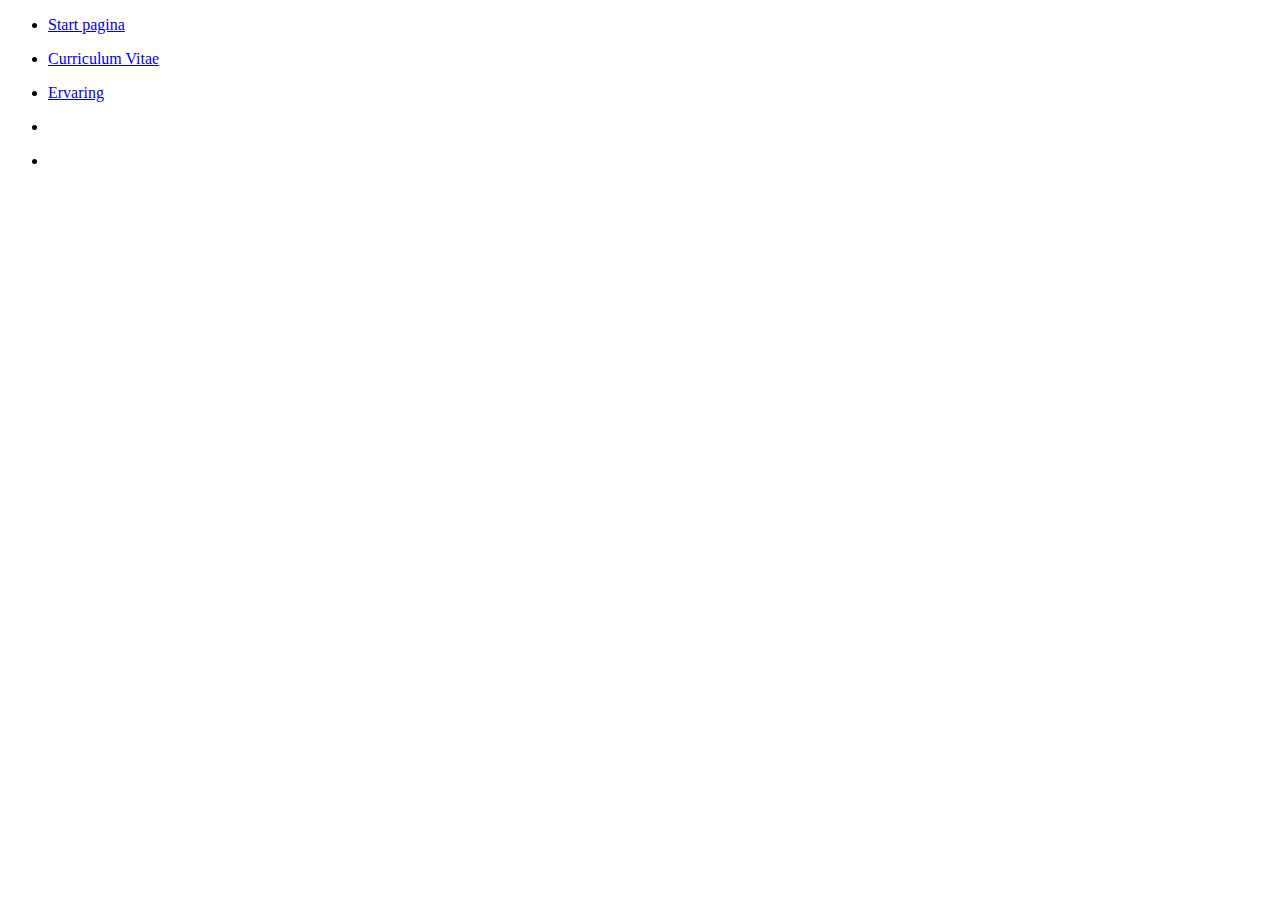
==== index.html @ e15c99cc "klaarzetten startfiles" ====
<!DOCTYPE html>
<html lang="nl">
<head>
    <meta charset="UTF-8">
    <meta http-equiv="X-UA-Compatible" content="IE=edge">
    <meta name="viewport" content="width=device-width, initial-scale=1.0">
    <title>Home</title>
</head>
<body>
    <nav>
        <ul>
            <li><p><a href="#" data-toggle="tooltip" data-placement="top" title="Start pagina">Start pagina</a></p></li>
            <li><p><a href="CV.html" data-toggle="tooltip" data-placement="top" title="Curriculum Vitae">
                
            Curriculum Vitae</a></p></li>
            <li><p><a href="ervaring.html" >Ervaring</a></p></li>
            <li><p><a href=""></a></p></li>
            <li><p><a href=""></a></p></li>
        </ul>
    </nav>
    <h1></h1>
</body>
</html>
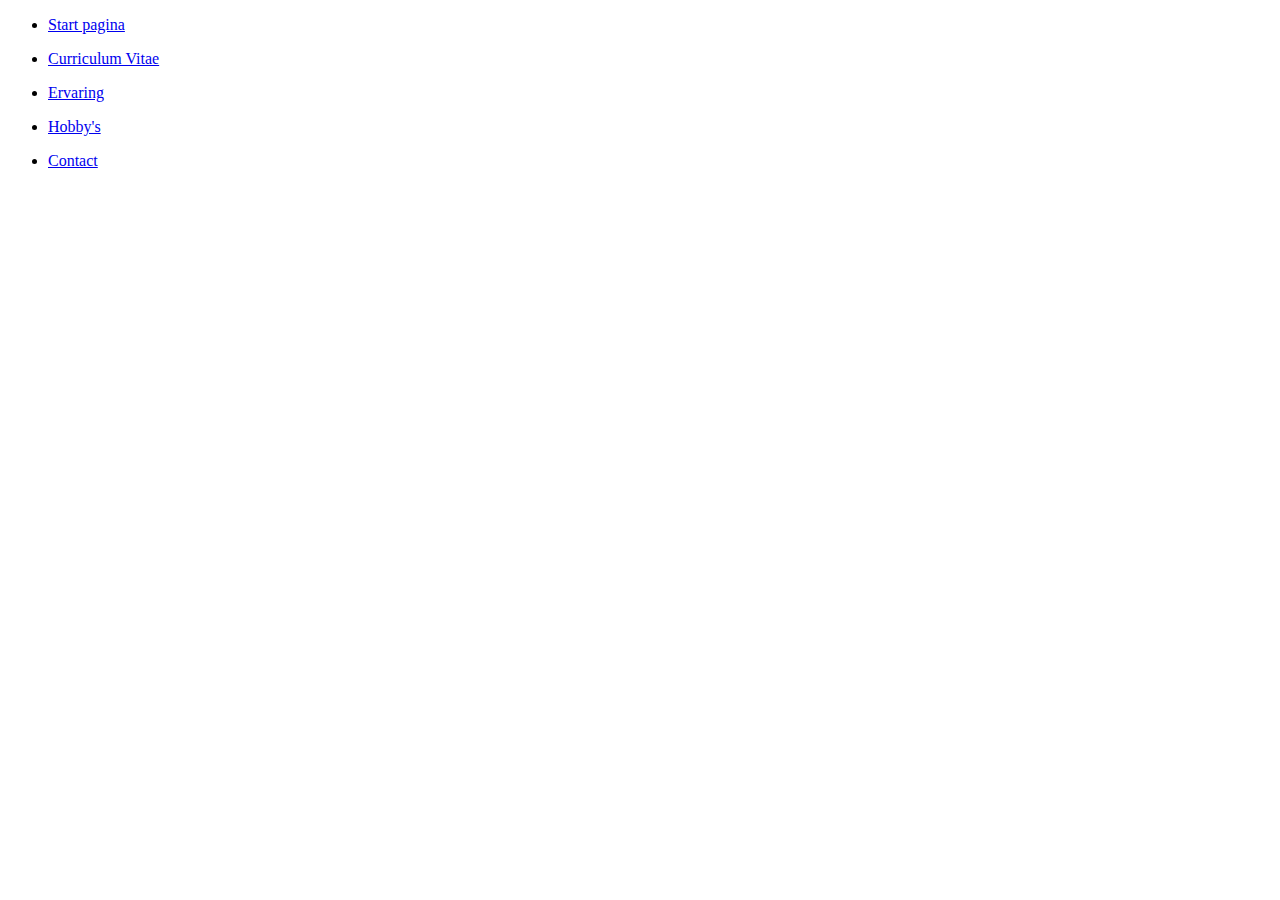
==== commit cae26e40: "Aanmaken navigatie balk" ====
--- a/index.html
+++ b/index.html
@@ -10,12 +10,12 @@
     <nav>
         <ul>
             <li><p><a href="#" data-toggle="tooltip" data-placement="top" title="Start pagina">Start pagina</a></p></li>
-            <li><p><a href="CV.html" data-toggle="tooltip" data-placement="top" title="Curriculum Vitae">
+            <li><p><a href="pages/CV.html" data-toggle="tooltip" data-placement="top" title="Curriculum Vitae">
                 
             Curriculum Vitae</a></p></li>
-            <li><p><a href="ervaring.html" >Ervaring</a></p></li>
-            <li><p><a href=""></a></p></li>
-            <li><p><a href=""></a></p></li>
+            <li><p><a href="pages/ervaring.html" data-toggle="tooltip" data-placement="top" title="Ervaring">Ervaring</a></p></li>
+            <li><p><a href="pages/hobby.html" data-toggle="tooltip" data-placement="top" title="Hobby's">Hobby's</a></p></li>
+            <li><p><a href="pages/contact.html" data-toggle="tooltip" data-placement="top" title="Contact">Contact</a></p></li>
         </ul>
     </nav>
     <h1></h1>
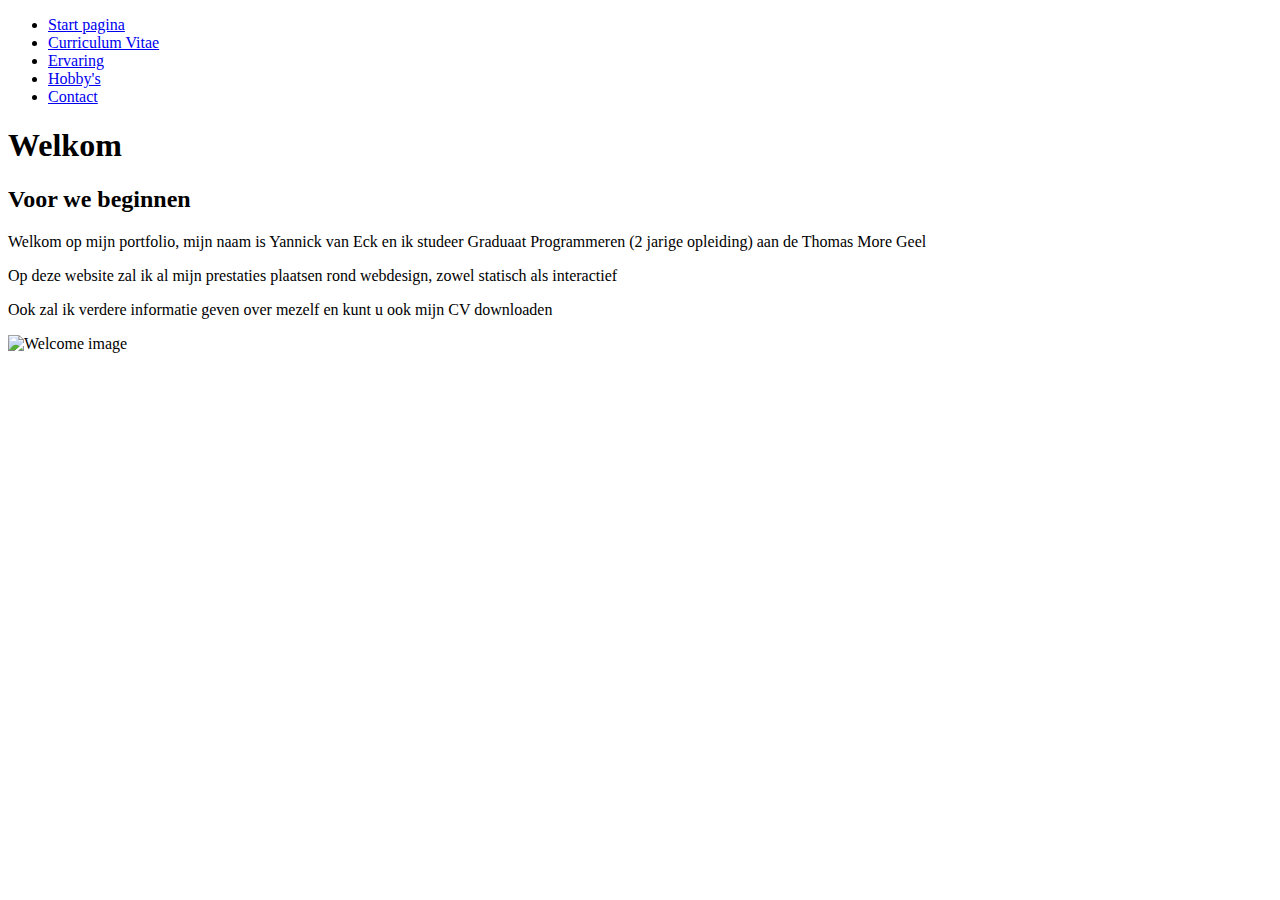
==== commit f7531062: "opmak navigatie+image startpagina+invullen index" ====
--- a/index.html
+++ b/index.html
@@ -4,20 +4,29 @@
     <meta charset="UTF-8">
     <meta http-equiv="X-UA-Compatible" content="IE=edge">
     <meta name="viewport" content="width=device-width, initial-scale=1.0">
+    <meta name="author" content="Yannick van Eck">
+    <link rel="stylesheet" href="css/style.css">
     <title>Home</title>
 </head>
-<body>
+<body id="border">
+    <div>
     <nav>
         <ul>
-            <li><p><a href="#" data-toggle="tooltip" data-placement="top" title="Start pagina">Start pagina</a></p></li>
-            <li><p><a href="pages/CV.html" data-toggle="tooltip" data-placement="top" title="Curriculum Vitae">
+            <li><a href="#" data-toggle="tooltip" data-placement="top" title="Start pagina">Start pagina</a></li>
+            <li><a href="pages/CV.html" data-toggle="tooltip" data-placement="top" title="Curriculum Vitae">
                 
-            Curriculum Vitae</a></p></li>
-            <li><p><a href="pages/ervaring.html" data-toggle="tooltip" data-placement="top" title="Ervaring">Ervaring</a></p></li>
-            <li><p><a href="pages/hobby.html" data-toggle="tooltip" data-placement="top" title="Hobby's">Hobby's</a></p></li>
-            <li><p><a href="pages/contact.html" data-toggle="tooltip" data-placement="top" title="Contact">Contact</a></p></li>
+            Curriculum Vitae</a></li>
+            <li><a href="pages/ervaring.html" data-toggle="tooltip" data-placement="top" title="Ervaring">Ervaring</a></li>
+            <li><a href="pages/hobby.html" data-toggle="tooltip" data-placement="top" title="Hobby's">Hobby's</a></li>
+            <li><a href="pages/contact.html" data-toggle="tooltip" data-placement="top" title="Contact">Contact</a></li>
         </ul>
     </nav>
-    <h1></h1>
+    <h1>Welkom</h1>
+    <h2>Voor we beginnen</h2>
+    <p>Welkom op mijn portfolio, mijn naam is Yannick van Eck en ik studeer Graduaat Programmeren (2 jarige opleiding) aan de Thomas More Geel</p>
+    <p>Op deze website zal ik al mijn prestaties plaatsen rond webdesign, zowel statisch als interactief</p>
+    <p>Ook zal ik verdere informatie geven over mezelf en kunt u ook mijn CV downloaden</p>
+    <p><img src="images/Welcome_cropped.jpg" alt="Welcome image" id="welcome"></p>
+</div>
 </body>
 </html>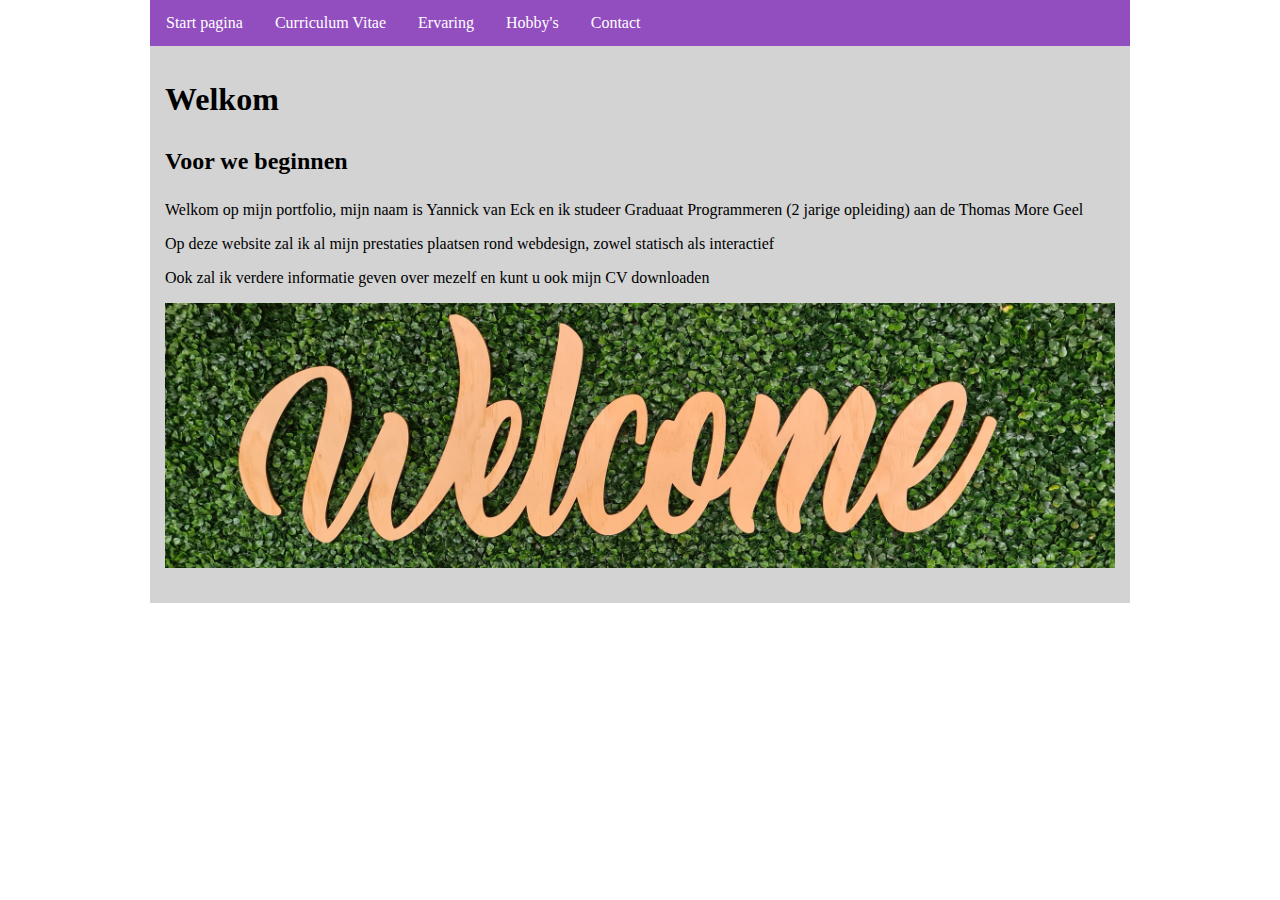
==== commit 795a6208: "CV pagina ingevuld+gray bgc" ====
--- a/index.html
+++ b/index.html
@@ -9,7 +9,7 @@
     <title>Home</title>
 </head>
 <body id="border">
-    <div>
+    
     <nav>
         <ul>
             <li><a href="#" data-toggle="tooltip" data-placement="top" title="Start pagina">Start pagina</a></li>
@@ -21,6 +21,7 @@
             <li><a href="pages/contact.html" data-toggle="tooltip" data-placement="top" title="Contact">Contact</a></li>
         </ul>
     </nav>
+    <div id="bgc">
     <h1>Welkom</h1>
     <h2>Voor we beginnen</h2>
     <p>Welkom op mijn portfolio, mijn naam is Yannick van Eck en ik studeer Graduaat Programmeren (2 jarige opleiding) aan de Thomas More Geel</p>
--- a/css/style.css
+++ b/css/style.css
@@ -0,0 +1,52 @@
+body {
+    margin: 100px;
+    padding: 50px;
+    margin-top: 0px;
+    padding-top: 0px;
+    
+    
+}
+
+#bgc{
+    background-color: lightgray;
+    padding: 15px;
+}
+nav ul {
+
+    list-style-type: none;
+    margin: 0;
+    padding: 0;
+    overflow: hidden;
+    background-color: #924EBF;
+}
+
+nav ul li {
+    float: left;
+}
+
+nav ul li a {
+    display: block;
+    color: white;
+    text-align: center;
+    padding: 14px 16px;
+    text-decoration: none;
+}
+
+nav ul li a:hover {
+    background-color: #111;
+}
+
+h1, h2, h3 {
+    margin: 10px;
+    padding: 10px;
+    margin-left: 0;
+    padding-left: 0;
+}
+li ul li{
+    list-style-type: none;
+}
+
+#welcome {
+    width: 100%;
+    height: auto;
+}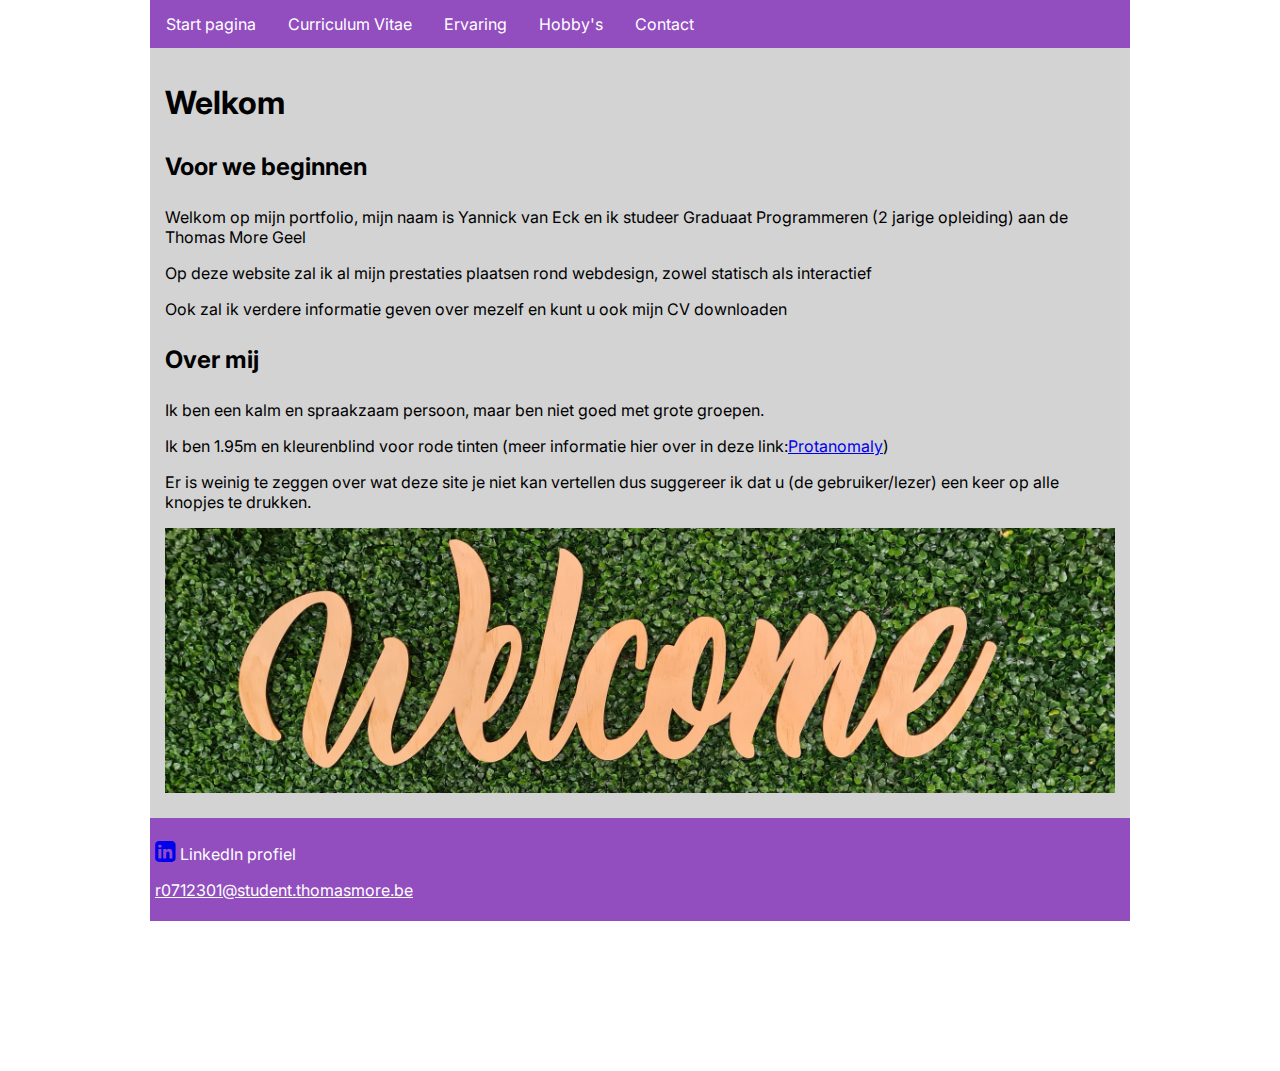
==== commit 1a54749a: "added footer + font family" ====
--- a/index.html
+++ b/index.html
@@ -1,33 +1,52 @@
 <!DOCTYPE html>
 <html lang="nl">
+
 <head>
     <meta charset="UTF-8">
     <meta http-equiv="X-UA-Compatible" content="IE=edge">
     <meta name="viewport" content="width=device-width, initial-scale=1.0">
     <meta name="author" content="Yannick van Eck">
     <link rel="stylesheet" href="css/style.css">
+    <link rel="stylesheet" href="https://cdnjs.cloudflare.com/ajax/libs/font-awesome/4.7.0/css/font-awesome.min.css">
+    
     <title>Home</title>
 </head>
+
 <body id="border">
-    
+
     <nav>
         <ul>
             <li><a href="#" data-toggle="tooltip" data-placement="top" title="Start pagina">Start pagina</a></li>
-            <li><a href="pages/CV.html" data-toggle="tooltip" data-placement="top" title="Curriculum Vitae">
-                
-            Curriculum Vitae</a></li>
-            <li><a href="pages/ervaring.html" data-toggle="tooltip" data-placement="top" title="Ervaring">Ervaring</a></li>
-            <li><a href="pages/hobby.html" data-toggle="tooltip" data-placement="top" title="Hobby's">Hobby's</a></li>
-            <li><a href="pages/contact.html" data-toggle="tooltip" data-placement="top" title="Contact">Contact</a></li>
+            <li><a href="CV.html" data-toggle="tooltip" data-placement="top" title="Curriculum Vitae">
+
+                    Curriculum Vitae</a></li>
+            <li><a href="ervaring.html" data-toggle="tooltip" data-placement="top" title="Ervaring">Ervaring</a></li>
+            <li><a href="hobby.html" data-toggle="tooltip" data-placement="top" title="Hobby's">Hobby's</a></li>
+            <li><a href="contact.html" data-toggle="tooltip" data-placement="top" title="Contact">Contact</a></li>
         </ul>
     </nav>
     <div id="bgc">
-    <h1>Welkom</h1>
-    <h2>Voor we beginnen</h2>
-    <p>Welkom op mijn portfolio, mijn naam is Yannick van Eck en ik studeer Graduaat Programmeren (2 jarige opleiding) aan de Thomas More Geel</p>
-    <p>Op deze website zal ik al mijn prestaties plaatsen rond webdesign, zowel statisch als interactief</p>
-    <p>Ook zal ik verdere informatie geven over mezelf en kunt u ook mijn CV downloaden</p>
-    <p><img src="images/Welcome_cropped.jpg" alt="Welcome image" id="welcome"></p>
-</div>
+        <h1>Welkom</h1>
+        <h2>Voor we beginnen</h2>
+        <p>Welkom op mijn portfolio, mijn naam is Yannick van Eck en ik studeer Graduaat Programmeren (2 jarige
+            opleiding) aan de Thomas More Geel</p>
+        <p>Op deze website zal ik al mijn prestaties plaatsen rond webdesign, zowel statisch als interactief</p>
+        <p>Ook zal ik verdere informatie geven over mezelf en kunt u ook mijn CV downloaden</p>
+        <h2>Over mij</h2>
+        <p>Ik ben een kalm en spraakzaam persoon, maar ben niet goed met grote groepen.</p>
+        <p>Ik ben 1.95m en kleurenblind voor rode tinten (meer informatie hier over in deze link:<a
+                href="https://www.color-blindness.com/protanopia-red-green-color-blindness/"
+                target="_blank">Protanomaly</a>)</p>
+        <p>Er is weinig te zeggen over wat deze site je niet kan vertellen dus suggereer ik dat u (de gebruiker/lezer) een
+            keer op alle knopjes te drukken.</p>
+
+        <p><img src="images/Welcome_cropped.jpg" alt="Welcome image" id="welcome"></p>
+    </div>
+    <footer>
+        <p><a href="https://www.linkedin.com/in/yannick-van-eck-1864aa251/" target="_blank"><i
+                    class="fa fa-linkedin-square" style="font-size:24px"></i></a> LinkedIn profiel</p>
+        <p id="mail">r0712301@student.thomasmore.be</p>
+    </footer>
 </body>
+
 </html>--- a/css/style.css
+++ b/css/style.css
@@ -1,15 +1,40 @@
+@import url('https://fonts.googleapis.com/css2?family=Inter:wght@300&display=swap');
+
 body {
     margin: 100px;
     padding: 50px;
     margin-top: 0px;
     padding-top: 0px;
-    
+    font-family: 'Inter', sans-serif;
     
 }
 
+#mail{
+    text-decoration: underline;
+}
+#FH5{
+    width: 100px;
+    height: auto;
+}
+
+#dd{
+    width: 200px;
+    height: auto;
+}
+
+.listNoDecoration{
+    list-style-type: none;
+}
+
+#HS{
+    width: 200px;
+    height: auto;
+}
 #bgc{
     background-color: lightgray;
     padding: 15px;
+    margin-bottom: 0;
+    padding-bottom: 5px;
 }
 nav ul {
 
@@ -46,6 +71,13 @@
     list-style-type: none;
 }
 
+footer{
+    background-color: #924EBF;
+    color: #fff;
+    margin-top: 0;
+    padding: 5px;
+}
+
 #welcome {
     width: 100%;
     height: auto;
